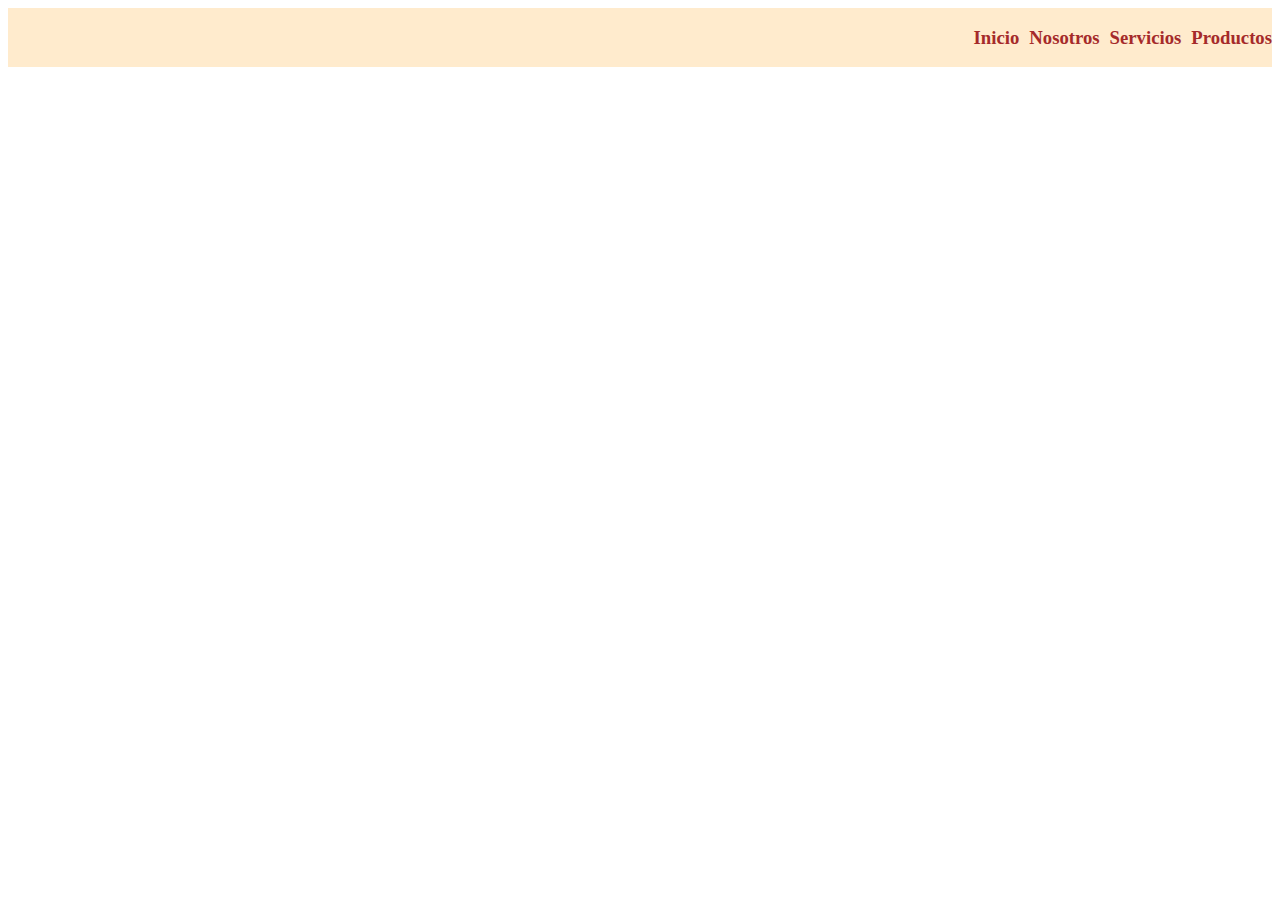
==== repositorio 15-03/index.html @ 9173733c "Add files via upload" ====
<!DOCTYPE html>
<html lang="es">
<head>
    <meta charset="UTF-8">
    <meta http-equiv="X-UA-Compatible" content="IE=edge">
    <meta name="viewport" content="width=device-width, initial-scale=1.0">
    <link rel = "stylesheet" type = "text/css" href = "css/style.css">

    <title> INICIO </title>

<header> 
    <div class="contenedorHeader">
        <a href="index.html"> 
            <h3> Inicio </h3> 
        </a>

        <a href="nosotros.html"> 
            <h3> Nosotros </h3>
        </a>

        <a href="servicios.html"> 
            <h3> Servicios </h3>
        </a>
        
        <a href="productos.html"> 
            <h3> Productos </h3>
        </a>
        
    </div> 
</header>

<body>
    
</body>

<footer>

</footer>

</html>
---- repositorio 15-03/css/style.css ----
.contenedorHeader{
    display: flex;
    flex-direction: row;
    justify-content: flex-end;
    background-color:blanchedalmond;

}

.contenedorHeader h3{
    padding-left: 10px;
    color:brown;
}

.contenedorHeader h3:hover{
    padding-left: 10px;
    color:rgb(227, 21, 21);
}

a{
    text-decoration: none;
}
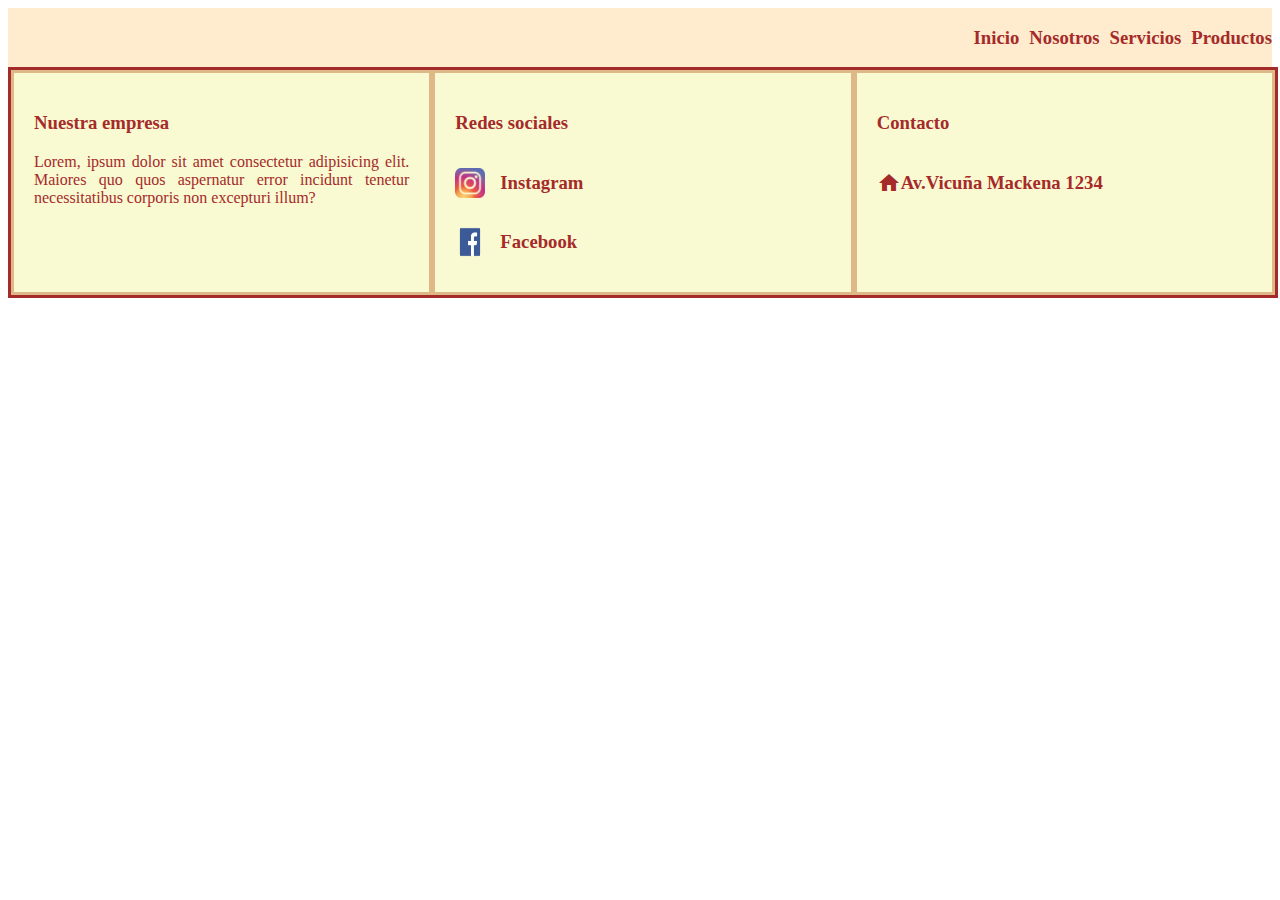
==== commit 5b5f4164: "avance 17-03" ====
--- a/repositorio 15-03/index.html
+++ b/repositorio 15-03/index.html
@@ -1,40 +1,82 @@
 <!DOCTYPE html>
 <html lang="es">
+
 <head>
     <meta charset="UTF-8">
     <meta http-equiv="X-UA-Compatible" content="IE=edge">
     <meta name="viewport" content="width=device-width, initial-scale=1.0">
-    <link rel = "stylesheet" type = "text/css" href = "css/style.css">
+    <link rel="stylesheet" type="text/css" href="css/style.css">
+    <link href="https://fonts.googleapis.com/icon?family=Material+Icons" rel="stylesheet">
 
     <title> INICIO </title>
 
-<header> 
-    <div class="contenedorHeader">
-        <a href="index.html"> 
-            <h3> Inicio </h3> 
-        </a>
+    <header>
+        <div class="contenedorHeader">
+            <a href="index.html">
+                <h3> Inicio </h3>
+            </a>
 
-        <a href="nosotros.html"> 
-            <h3> Nosotros </h3>
-        </a>
+            <a href="nosotros.html">
+                <h3> Nosotros </h3>
+            </a>
 
-        <a href="servicios.html"> 
-            <h3> Servicios </h3>
-        </a>
-        
-        <a href="productos.html"> 
-            <h3> Productos </h3>
-        </a>
-        
-    </div> 
-</header>
+            <a href="servicios.html">
+                <h3> Servicios </h3>
+            </a>
+
+            <a href="productos.html">
+                <h3> Productos </h3>
+            </a>
+
+        </div>
+    </header>
 
 <body>
-    
+
 </body>
 
 <footer>
+    <div class="contenedorFooter">
+        <div class="boxFooter">
+            <h3> Nuestra empresa</h3>
+            <p> Lorem, ipsum dolor sit amet consectetur adipisicing elit.
+                Maiores quo quos aspernatur error incidunt tenetur
+                necessitatibus corporis non excepturi illum?</p>
+        </div>
 
+        <div class="boxFooter">
+            <h3> Redes sociales </h3>
+            <div class="boxItems">
+                <img src="img/ig.png" alt=" --error 201">
+
+                <a href=" https://instagram.com">
+                    <h3> Instagram </h3>
+                </a>
+            </div>
+
+            <div class="boxItems">
+                <img src="img/fc.png.png" alt=" --error 201--">
+
+                <a href=" https://facebook.com">
+                    <h3> Facebook </h3>
+                </a>
+            </div>
+
+        </div>
+
+        <div class="boxFooter">
+            <h3> Contacto </h3>
+
+            <div class="miniBox">
+                <i class="material-icons"> home </i>
+                <a href=" https://www.google.com/maps/place/Av.+Vicu%C3%B1a+Mackenna+1234,+%C3%91u%C3%B1oa,+Regi%C3%B3n+Metropolitana/@-33.4573132,-70.6311547,17z/data=!3m1!4b1!4m5!3m4!1s0x9662c5643f87cd51:0xa88eeb6123653418!8m2!3d-33.4573132!4d-70.628966?hl=es"> 
+                    <h3> Av.Vicuña Mackena 1234</h3>
+                </a>
+            </div>
+
+        </div>
+
+    </div>
 </footer>
 
 </html>--- a/repositorio 15-03/css/style.css
+++ b/repositorio 15-03/css/style.css
@@ -18,4 +18,57 @@
 
 a{
     text-decoration: none;
+}
+
+.contenedorFooter{
+    width: 100%;
+    border:solid brown;
+    background-color: lightgoldenrodyellow;
+    display: flex;
+    flex-direction: row;
+    
+}
+
+.boxFooter{
+    border: solid burlywood;
+    width:33.3%;
+    text-align: justify;
+    padding: 20px;
+    color: brown;
+}
+
+.boxFooter img{
+    width:30px;
+    height: 30px;
+
+}
+.boxItems{
+    display: flex;
+    align-items: center;
+}
+
+.boxItems img{
+    padding-right: 15px;
+}
+
+.boxItems a:hover{
+    color: rgb(227, 21, 21);
+}
+
+.boxItems a{
+    color: brown;
+}
+
+.miniBox{
+    display: flex;
+    flex-direction: row;
+    align-items: center;
+}
+
+.miniBox a{
+    color: brown
+}
+
+.miniBox a:hover{
+    color: rgb(227, 21, 21);
 }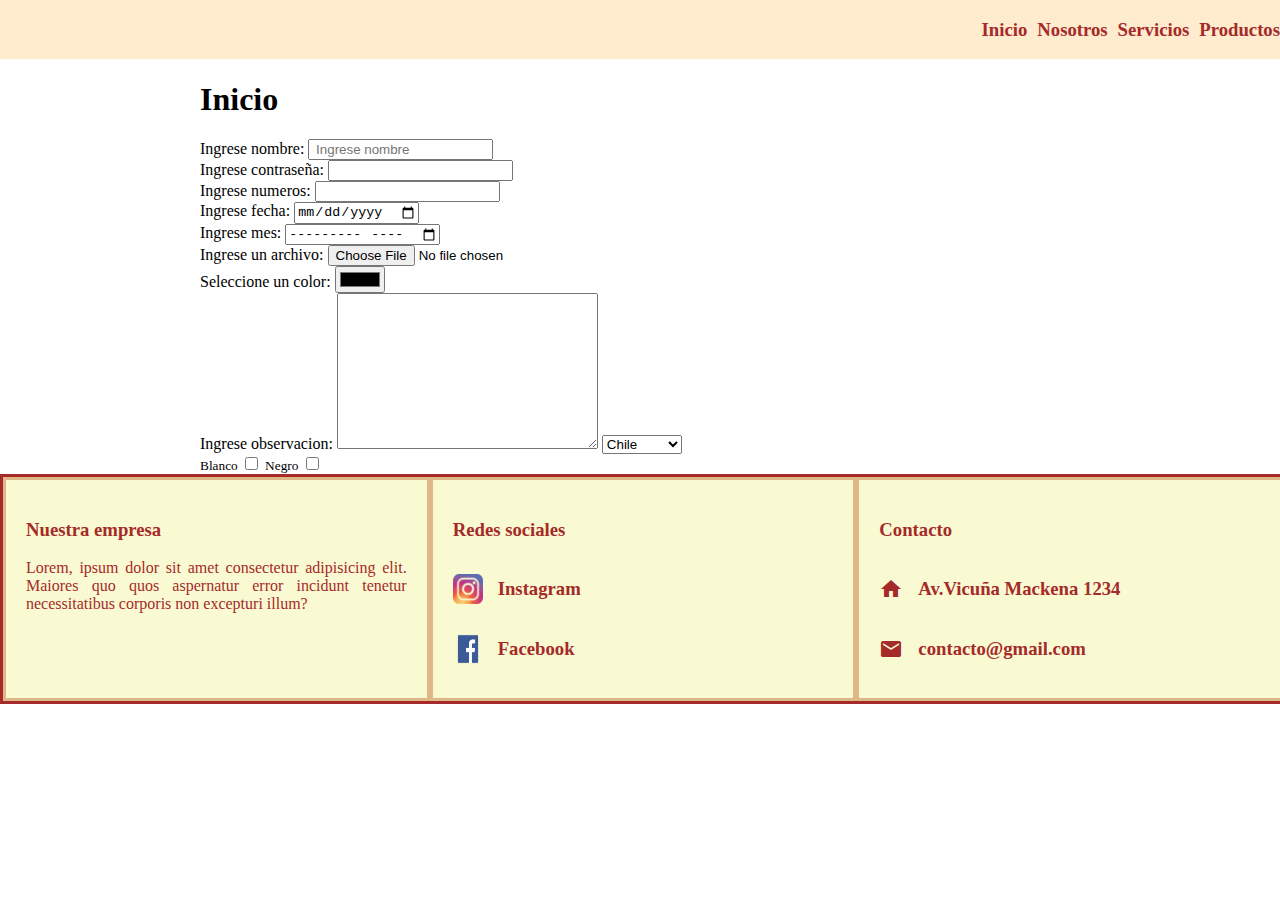
==== commit 3d79a18f: "selecciones" ====
--- a/repositorio 15-03/index.html
+++ b/repositorio 15-03/index.html
@@ -32,6 +32,46 @@
     </header>
 
 <body>
+    <div class="contenedor">
+        <h1>Inicio</h1>
+
+        <label> Ingrese nombre:</label>
+        <input type="text" placeholder=" Ingrese nombre " maxlength="5">
+        <br>
+        <label> Ingrese contraseña:</label>
+        <input type="password">
+        <br>
+        <label> Ingrese numeros:</label>
+        <input type="number">
+        <br>
+        <label> Ingrese fecha:</label>
+        <input type="date">
+        <br>
+        <label> Ingrese mes:</label>
+        <input type="month">
+        <br>
+        <label> Ingrese un archivo:</label>
+        <input type="file">
+        <br>
+        <label> Seleccione un color:</label>
+        <input type="color">
+        <br>
+        <label> Ingrese observacion:</label>
+        <textarea name = " " id="" cols="30" rows="10" maxlength="20"> </textarea>
+    
+        <select name = " " id = ""> 
+            <option value = "1"> Chile </option>
+            <option value = "2 "> Peru </option>
+            <option value = "3"> Argentina </option>
+        </select>
+        <br>
+        <small> Blanco </small>
+        <input type="checkbox">
+        <small> Negro </small>
+        <input type="checkbox">
+
+
+    </div>
 
 </body>
 
@@ -74,6 +114,12 @@
                 </a>
             </div>
 
+            <div class="miniBox">
+                <i class="material-icons"> email </i>
+                    <h3> contacto@gmail.com </h3>
+                </a>
+            </div>
+
         </div>
 
     </div>
--- a/repositorio 15-03/css/style.css
+++ b/repositorio 15-03/css/style.css
@@ -71,4 +71,46 @@
 
 .miniBox a:hover{
     color: rgb(227, 21, 21);
+}
+
+.miniBox i{
+    padding-right: 15px;
+} 
+
+.contenedor{
+    padding-left: 200px;
+    padding-right: 200px;
+}
+
+body{
+    padding: 0%;
+    margin: 0%;
+}
+
+table{
+    width: 100%;
+}
+
+table,th,tr{
+    text-align: center;
+}
+
+.data1{
+    background-color: rgb(166, 123, 206);
+    height: 50px;
+}
+
+.data2{
+    background-color: rgb(123, 152, 206);
+    height: 50px;
+}
+
+.data3{
+    background-color:  rgb(166, 123, 206);
+    height: 50px;
+}
+
+.titulo{
+    background-color: rgb(137, 226, 182);
+    height: 30px;
 }